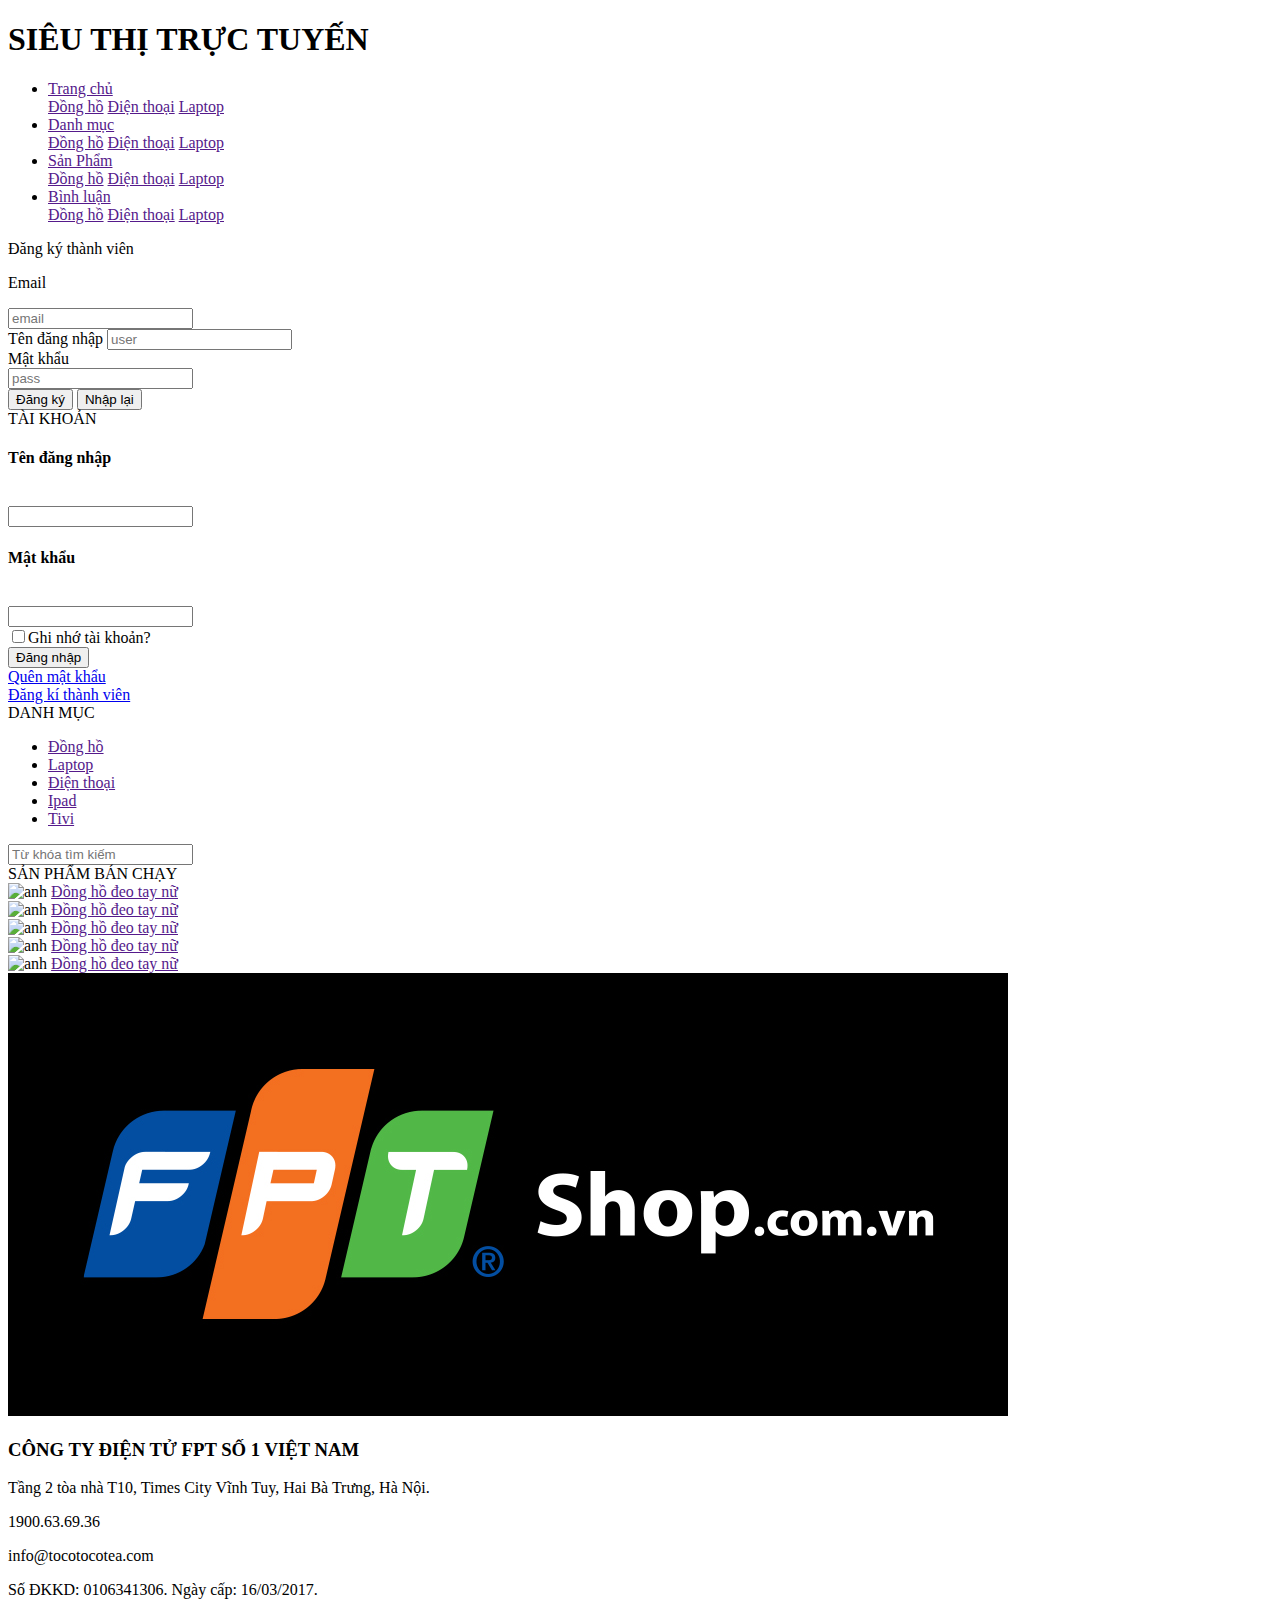
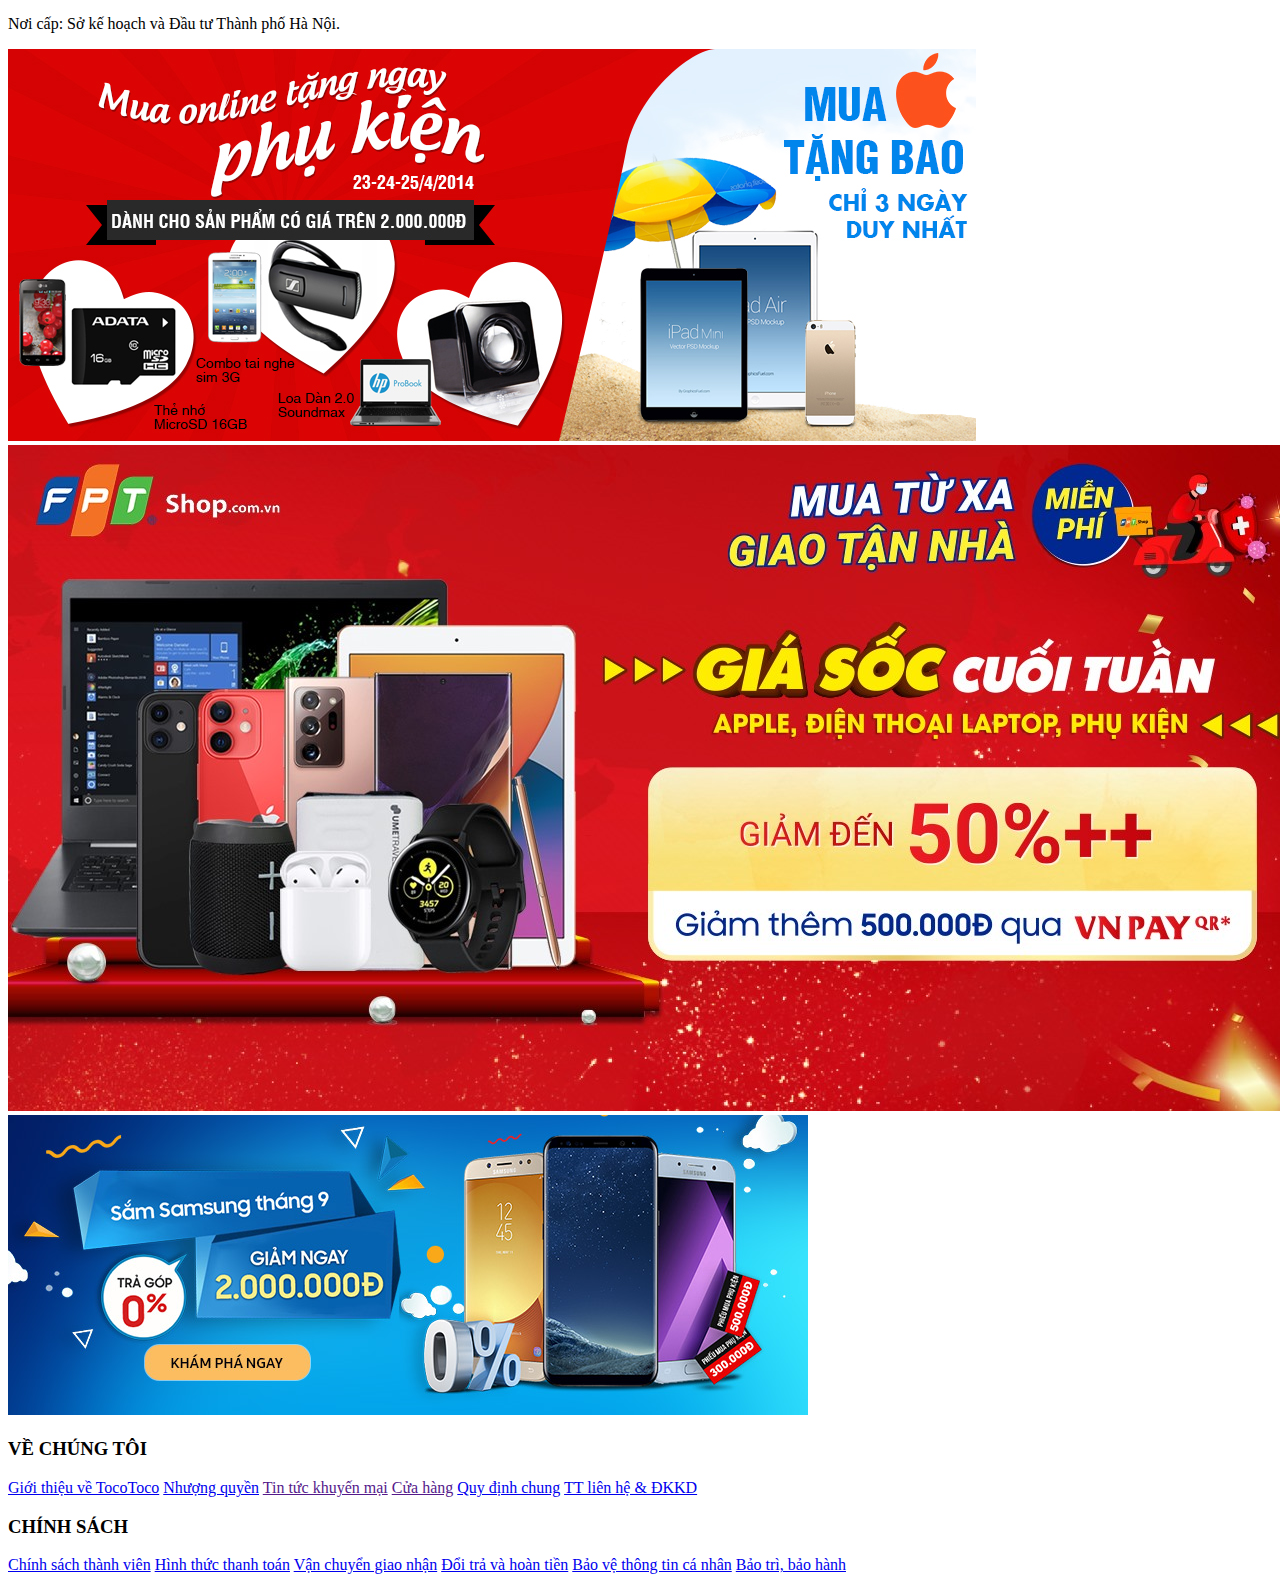
==== dangky.html @ bd307c18 "first commit" ====
<!DOCTYPE html>
<html lang="en">
<head>
  <meta charset="UTF-8">
  <meta http-equiv="X-UA-Compatible" content="IE=edge">
  <meta name="viewport" content="width=device-width, initial-scale=1.0">
  <title>Dự án mẫu</title>
  <link rel="stylesheet" href="css/css.css">
  <script src="https://kit.fontawesome.com/509cc166d7.js" crossorigin="anonymous"></script>
  <link href="https://fonts.googleapis.com/css2?family=Roboto:wght@300;400;500;700;900&display=swap" rel="stylesheet">
  <!-- <style>
    form li a{

    }
  </style> -->
</head>
<body>
<div class="boxcenter">
  <!-- BIGIN HEADER -->
  <header>
    <div class="row mb header">
      <h1>SIÊU THỊ TRỰC TUYẾN</h1>
    </div>
    <div class="row mb menu">
      <ul>

        <li class="dropdown">
          <a class="dropdownbtn" href="">Trang chủ</a>
          <div class="dropdown_content">
            <a href="">Đồng hồ</a>
            <a href="">Điện thoại</a>
            <a href="">Laptop</a>
          </div>
        <li class="dropdown">
          <a class="dropdownbtn" href="">Danh mục</a>
          <div class="dropdown_content">
            <a href="">Đồng hồ</a>
            <a href="">Điện thoại</a>
            <a href="">Laptop</a>
          </div>
        <li class="dropdown">
          <a class="dropdownbtn" href="">Sản Phẩm</a>
          <div class="dropdown_content">
            <a href="">Đồng hồ</a>
            <a href="">Điện thoại</a>
            <a href="">Laptop</a>
          </div>
        <li class="dropdown">
          <a class="dropdownbtn" href="">Bình luận</a>
          <div class="dropdown_content">
            <a href="">Đồng hồ</a>
            <a href="">Điện thoại</a>
            <a href="">Laptop</a>
          </div>
        </li>

      </ul>
    </div>
  </header>
  <!-- END HEADER -->
  <main class="catalog  mb ">

    <div class="boxleft">

      <div class="box_title">Đăng ký thành viên</div>
      <div class="box_content form_account">
        <form action="index.php?act=dangky" method="post">
          <div>
            <p>Email</p>
            <input type="email" name="email" placeholder="email">
          </div>
          <div>
            Tên đăng nhập
            <input type="text" name="user"  placeholder="user">
          </div>
          Mật khẩu
          <div>
            <input type="password" name="pass"  placeholder="pass">
          </div>
          <input type="submit" value="Đăng ký" name="dangky">
          <input type="reset" value="Nhập lại">
        </form>
      </div>

    </div>
    <div class="boxright">

      <div class="mb">
        <div class="box_title">TÀI KHOẢN</div>
        <div class="box_content form_account">
          <form action="#" method="POST"></form>
          <h4>Tên đăng nhập</h4><br>
          <input type="text" name="user" id="">
          <h4>Mật khẩu</h4><br>
          <input type="password" name="pass" id=""><br>
          <input type="checkbox" name="" id="">Ghi nhớ tài khoản?
          <br><input type="submit" value="Đăng nhập">
          <li class="form_li"><a href="#">Quên mật khẩu</a></li>
          <li class="form_li"><a href="#">Đăng kí thành viên</a></li>

        </div>
      </div>
      <div class="mb">
        <div class="box_title">DANH MỤC</div>
        <div class="box_content2 product_portfolio">
          <ul >
            <li><a href="">Đồng hồ </a></li>
            <li><a href="">Laptop</a></li>
            <li><a href="">Điện thoại</a></li>
            <li><a href="">Ipad</a></li>
            <li><a href="">Tivi</a></li>
          </ul>
        </div>
        <div class="box_search">
          <form action="#" method="POST">
            <input type="text" name="" id="" placeholder="Từ khóa tìm kiếm">
          </form>
        </div>
      </div>
      <!-- DANH MỤC SẢN PHẨM BÁN CHẠY -->
      <div class="mb">
        <div class="box_title">SẢN PHẨM BÁN CHẠY</div>
        <div class="box_content">
          <div class="selling_products" style="width:100%;">
            <img src="./img/clockforgirl.jpg" alt="anh">
            <a href="">Đồng hồ đeo tay nữ</a>
          </div>
          <div class="selling_products" style="width:100%;">
            <img src="./img/clockforgirl.jpg" alt="anh">
            <a href="">Đồng hồ đeo tay nữ</a>
          </div>
          <div class="selling_products" style="width:100%;">
            <img src="./img/clockforgirl.jpg" alt="anh">
            <a href="">Đồng hồ đeo tay nữ</a>
          </div>
          <div class="selling_products" style="width:100%;">
            <img src="./img/clockforgirl.jpg" alt="anh">
            <a href="">Đồng hồ đeo tay nữ</a>
          </div>
          <div class="selling_products" style="width:100%;">
            <img src="./img/clockforgirl.jpg" alt="anh">
            <a href="">Đồng hồ đeo tay nữ</a>
          </div>
        </div>
      </div>
    </div>

  </main>
  <!-- BANNER 2 -->

  <!-- FOOTER -->
  <footer class="box_footer row mb demo">
    <div id="footer">
      <div class="footer-left">
        <div class="footer-logo">
          <img src="./img/FPTShop_logo.jpg" alt="" />
        </div>
        <div class="card_1">
          <h3>CÔNG TY ĐIỆN TỬ FPT SỐ 1 VIỆT NAM</h3>
          <div>
            <i class="fa-sharp fa-solid fa-location-pin"></i>
            <p>
              Tầng 2 tòa nhà T10, Times City Vĩnh Tuy, Hai Bà Trưng, Hà Nội.
            </p>
          </div>

          <div>
            <i class="fa-solid fa-phone-flip"></i>
            <p>1900.63.69.36</p>
          </div>

          <div>
            <i class="fa-solid fa-envelope"></i>
            <p>info@tocotocotea.com</p>
          </div>

          <p>Số ĐKKD: 0106341306. Ngày cấp: 16/03/2017.</p>
          <p>Nơi cấp: Sở kế hoạch và Đầu tư Thành phố Hà Nội.</p>
          <div class="icons">
            <i class="fa-brands fa-facebook"></i>
            <i class="fa-brands fa-square-instagram"></i>
            <i class="fa-brands fa-youtube"></i>
            <i class="fa-brands fa-square-twitter"></i>
            <i class="fa-brands fa-google-plus"></i>
          </div>

          <div class="images">
            <div class="image">
              <img
                      src="./img/anh4.jpg"
                      alt=""
              />
            </div>
            <div class="image">
              <img src="./img/anh1.jpg" alt="" />
            </div>
          </div>

          <div class="image_3 image">
            <img src="./img/anh2.jpg" alt="" />
          </div>
        </div>
      </div>
      <div class="footer-right">
        <div class="card_2">
          <h3>VỀ CHÚNG TÔI</h3>
          <a href="#">Giới thiệu về TocoToco</a>
          <a href="gioithieu.html">Nhượng quyền</a>
          <a href="">Tin tức khuyến mại</a>
          <a href="">Cửa hàng</a>
          <a href="#">Quy định chung</a>
          <a href="#">TT liên hệ &#038; ĐKKD</a>
        </div>
        <div class="card_3">
          <h3>CHÍNH SÁCH</h3>
          <a href="#">Chính sách thành viên</a>
          <a href="#">Hình thức thanh toán</a>
          <a href="#">Vận chuyển giao nhận</a>
          <a href="#">Đổi trả và hoàn tiền</a>
          <a href="#">Bảo vệ thông tin cá nhân</a>
          <a href="#">Bảo trì, bảo hành</a>
        </div>
      </div>
    </div>
    <!-- footer section ends -->
  </footer>
</div>
<script src="main.js">

</script>
</body>
</html>
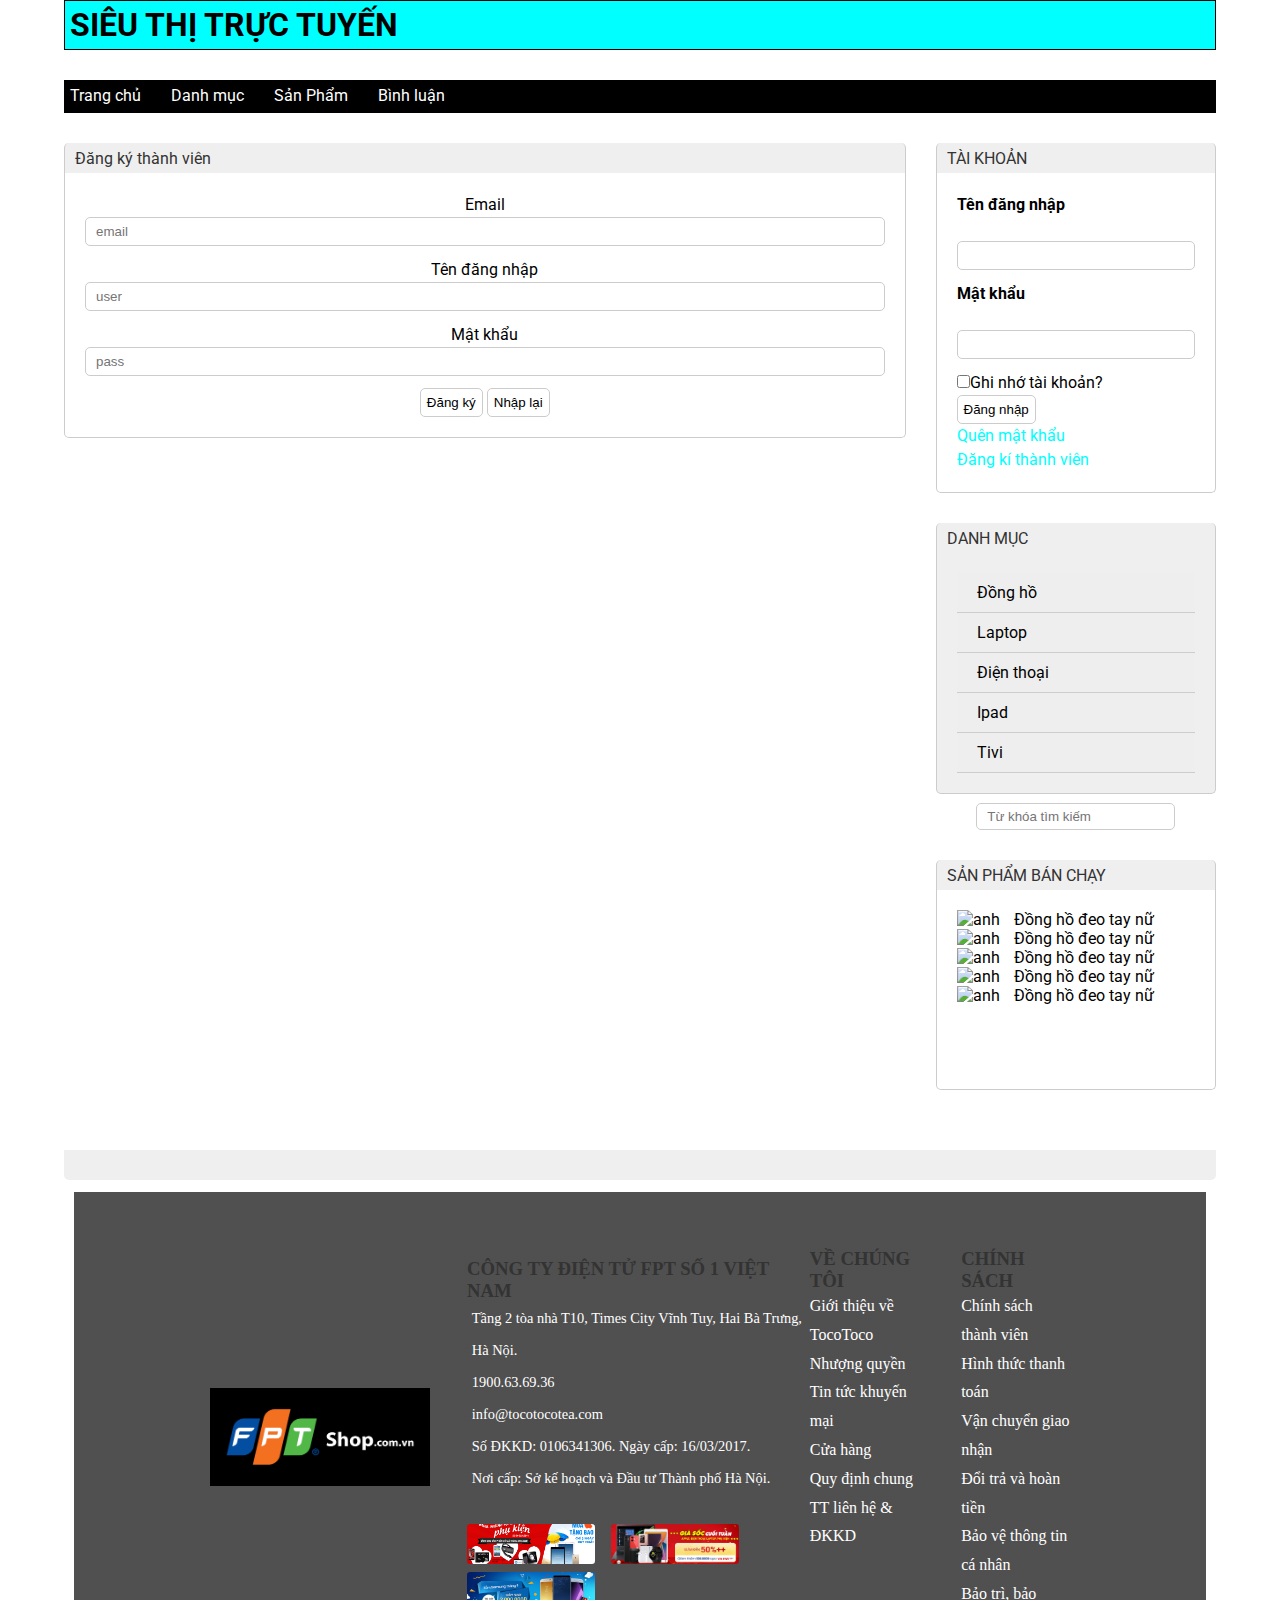
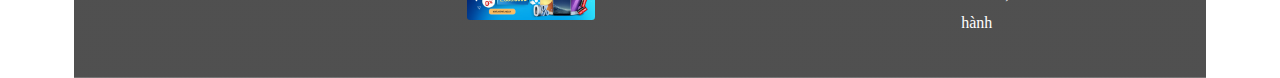
==== commit 3e4a754d: "first commit" ====
--- a/dangky.html
+++ b/dangky.html
@@ -5,7 +5,7 @@
   <meta http-equiv="X-UA-Compatible" content="IE=edge">
   <meta name="viewport" content="width=device-width, initial-scale=1.0">
   <title>Dự án mẫu</title>
-  <link rel="stylesheet" href="css/css.css">
+  <link rel="stylesheet" href="css/style.css">
   <script src="https://kit.fontawesome.com/509cc166d7.js" crossorigin="anonymous"></script>
   <link href="https://fonts.googleapis.com/css2?family=Roboto:wght@300;400;500;700;900&display=swap" rel="stylesheet">
   <!-- <style>
--- a/css/style.css
+++ b/css/style.css
@@ -0,0 +1,497 @@
+:root{
+    --white-color:#fff;
+    --black-color:#000;
+    --text-color:#333;
+}
+*{
+    margin:0;
+    padding:0;
+    box-sizing:border-box;
+}
+body{
+   font-family:'Roboto', sans-serif; 
+}
+
+.boxcenter{
+    width:90%;
+    margin:0 auto;
+}
+.row{
+  /* display:flex; */
+  width:100%;
+}
+.row2{
+float:left;
+    width:100%;
+}
+.mb{
+    margin-bottom:30px;
+}
+.mb10{
+    margin-bottom:10px;
+}
+  /* CSS CHO PHẦN HEADER */
+.header{
+    background:aqua;
+    border:1px solid #000;
+    font-size:16px;
+    padding:5px;
+}
+.menu{
+    background:black;
+    border:1px solid #000;
+   
+    padding:5px;
+    height:33px;
+
+}
+.menu ul{
+  display:flex;
+  align-items:center;
+  gap:30px;
+  }
+.menu ul li{
+  list-style:none;
+}
+.menu li a{
+  color:white;
+  text-decoration:none;
+}
+.menu li a:hover,.dropdown:hover .dropbtn{
+ background-color:rgb(222, 43, 43);
+ /* padding:13px 0; */
+}
+.dropdown_content{
+    display:none;
+    position:absolute;
+    background-color: black;
+    min-width:160px;
+    box-shadow: 0px 8px 16px 0px rgba(0,0,0,0.2);
+    z-index:1;
+}
+.dropdown_content a{
+    color:black;
+    padding:12px 16px;
+    text-decoration:none;
+    display:block;
+    text-align:center;
+
+}
+.dropdown_content a:hover{                                                                                                                            
+    background-color: #98FB98;
+}
+.dropdown_content a:active{
+    color: #ccc;
+}
+.dropdown_content a:focus{
+  color: #ccc;
+  background-color: #fff;
+}
+.dropdown:hover .dropdown_content{
+    display:block;
+    margin-top:13px; 
+}
+   /* css cho phần nội dung */
+.catalog{
+    display:flex;
+    gap:30px;
+}
+
+.boxleft{
+    width:75%;
+}
+.boxright{
+   
+    width:25%;
+}
+.box_title{
+    display:flex;
+ 
+    background:#EEEE;
+    border-top-left-radius:5px;
+    border-top-right-radius:5px;
+    border-left:1px solid #ccc;
+    border-right:1px solid #ccc;
+    padding:10px;
+    color:#333;
+    height:30px;
+    align-items:center;
+   
+}
+.box_content{
+    
+    
+    border-left:1px solid #ccc;
+    border-right:1px solid #ccc;
+    border-bottom:1px solid #ccc;
+    border-bottom-left-radius:5px;
+    border-bottom-right-radius:5px;
+    min-height:200px;
+    padding:20px;
+}
+.box_content2{
+    padding:20px;
+    background:#EEEE;
+    border-left:1px solid #ccc;
+    border-right:1px solid #ccc;
+    border-bottom:1px solid #ccc;
+    border-bottom-left-radius:5px;
+    border-bottom-right-radius:5px;
+    min-height:200px;
+     
+}
+
+.box_footer{
+        background:#EEEE;
+        border-bottom-left-radius:5px;
+        border-bottom-right-radius:5px;  
+        padding:10px;
+        color:#333;
+        height:30px;
+        align-items:center;
+}
+.banner{
+    width:100%;
+    min-width:300px;  
+    text-align:center;
+    position:relative;
+}
+.banner img{
+width:100%;
+height:300px;
+}
+.pre, .next{
+    cursor:pointer;
+    position:absolute;
+    top:50%;
+    width:auto;
+    padding:16px;
+    color:white;
+    font-weight:bold;
+    font-size:18px;
+    transition:0.6s ease-in-out;
+    border-radius:0 3px 3px 0;
+    border:none;
+    
+}
+.pre:hover, .next:hover{
+    background-color:rgba(0,0,0,0.8);
+}
+.next{
+    right:0;
+    border-radius:3px 0 0 3px;
+}
+.pre{
+    left:0;
+    border-radius:0 3px 3px 0;
+}
+.items{
+    width:95%;
+    margin:0 auto;
+    display:grid;
+    grid-template-columns:1fr 1fr 1fr;
+    gap:20px;
+}
+.box_items{
+    border:1px solid #EEEE;
+    border-radius:5px;
+    text-align:center;
+    height:360px;
+    position:relative;
+    overflow:hidden;
+}
+.box_items img{
+   width:100%;
+   height:250px;
+   border-radius:10px;
+}
+.box_items a{
+    text-decoration:none;
+    color:black;
+  
+}
+.box_items .item_name{
+    margin-top:10px;
+   font-size:20px;
+   font-weight:bold;
+
+}
+.box_items .price{
+    margin:10px 0;
+  color:red;
+  font-weight:500;
+
+}
+.box_items_img:hover .add{
+  width:100%;
+ bottom:30.66%;
+}
+.box_items_img .add{
+  transition: 0.5s ease-in-out;
+    position:absolute;
+    bottom:-100%;
+   
+padding:10px;
+background-color:aqua;
+border-radius:6px;
+margin-top:20px;
+
+}
+form{
+    text-align:center;
+}
+.form_li a{
+    text-decoration: none;
+    color:aqua;
+}
+.form_li a:hover{
+    text-decoration: underline;
+    color:red;
+}
+.form_li{
+   list-style: none;
+}
+.form_account{
+  line-height: 150%;
+}
+.form_account input[type="email"],
+.form_account input[type="text"],
+.form_account input[type="password"],
+.form_content input[type="text"]{
+  width:100%;
+  border:1px solid #ccc;
+  border-radius:5px ;
+  padding:6px 10px;
+  margin-bottom:12px;
+}
+.form_account input[type="checkbox"]{
+  border-radius:5px ;
+}
+.form_account input[type="reset"],
+.form_account input[type="submit"],
+.form_content input[type="submit"],
+.form_content input[type="reset"],
+.form_content input[type="button"]{
+    padding:6px;
+    background:white;
+    border:1px solid #CCC;
+    border-radius:5px;
+}
+.form_account input[type="submit"]:hover,
+.form_content input[type="submit"]:hover,
+.form_content input[type="reset"]:hover,
+.form_content input[type="button"]:hover{
+    background:#CCC;
+}
+     /*  CSS CHO PHẦN DANH MỤC */
+.product_portfolio ul{
+margin:0;
+list-style-type:none;
+padding:0;
+}
+.product_portfolio ul li{
+padding:10px 20px;
+background-color:#EEEE;
+border-bottom:1px #ccc solid;
+}
+.product_portfolio ul li a{
+text-decoration:none;
+color:#000;
+}
+.product_portfolio ul li:hover{
+
+background-color:#CCC;
+}
+.box_search input{
+    margin-top:9px;
+padding:5px 10px;
+background-color:#ffff;
+border-radius:5px;
+border:1px #ccc solid;
+
+}
+.selling_products img{
+width:20%;
+height:50px;
+margin-right:10px;
+}
+.selling_products a{
+    color:#000;
+    text-decoration:none;
+}
+.selling_products a:hover{
+    color:#000;
+    text-decoration:underline;
+}
+.banner2 img{
+width:60%;
+}
+
+/* CSS CHO ADMIN */
+.header_admin{
+    background-color:#EEE;
+    border:1px #CCC solid;
+    color:#666;
+    border-radius:5px;
+    padding:10px 20px;
+    
+}
+.header_admin h1{
+font-size:2vv;
+}
+.font_title{
+    background-color:#EEE;
+    border:1px #CCC solid;
+    color:#666;
+    border-radius:5px;
+    padding:10px 20px;
+}
+.mr20{
+   margin-right:10px;
+}
+ label{
+   display:flex;
+   justify-content:start;
+    font-size:20px;
+    color:red;
+    margin-top:5px;
+}
+.formds_loai table{
+    width:100%;
+    border-collapse:collapse;
+     background-color:#ccc;
+   
+        padding:20px;
+}
+.formds_loai table td {
+    padding:10px 20px;
+    border:1px #ccc solid;
+    padding:30px;
+}
+
+/* footer section starts */
+#footer {
+    font-family: BalloExtra;
+    height: auto;
+    padding-bottom: 40px;
+    background-image: linear-gradient(
+        rgba(51, 51, 51, 0.86),
+        rgba(51, 51, 51, 0.86)
+      ),
+      url("./img/anh2.jpg");
+    background-repeat: no-repeat;
+    background-size: cover;
+    background-position: center;
+    margin-top: 2rem;
+  }
+  #footer,
+  .footer-left,
+  .footer-right {
+    display: flex;
+  }
+  
+  .footer-left,
+  .footer-right {
+    margin-top: 3rem;
+  }
+  
+  .footer-left {
+    padding-left: 12%;
+    align-items: center;
+    width: 65%;
+  }
+  .footer-right {
+    margin-top: 3.5rem;
+    gap: 3rem;
+    padding-right: 12%;
+    width: 35%;
+  }
+  
+  #footer h3 {
+    font-family: BalooExtra;
+    text-align: start;
+    color: var(--yellow-color);
+  }
+  
+  #footer p,
+  #footer a {
+    font-family: Barlow;
+    color: #ffff;
+    text-align: start;
+  }
+  #footer a {
+    text-decoration: none;
+    display: block;
+    line-height: 1.8rem;
+  }
+  .footer-left .footer-logo {
+    width: 45%;
+    margin-right: 2.3rem;
+  }
+  
+  .footer-logo img {
+    width: 100%;
+    object-fit: cover;
+  }
+  #footer i {
+    color: var(--yellow-color);
+  }
+  
+  #footer .card_1 {
+    width: 70%;
+  }
+  
+  .card_1 {
+    width: 70%;
+    margin: 0;
+  }
+  
+  .card_1 div {
+    display: flex;
+    align-items: center;
+  }
+  
+  .card_1 div p,
+  .card_1 p {
+    font-size: 0.9rem;
+    margin-left: 0.3rem;
+    line-height: 2rem;
+    display: block;
+    text-align: start;
+  }
+  
+  .icons i {
+    font-size: 1.5rem;
+    margin-left: 1.3rem;
+    margin-top: 0.5rem;
+    margin-bottom: 1.4rem;
+    cursor: pointer;
+  }
+  
+  #footer .images {
+    display: flex;
+    flex-wrap: wrap;
+    gap: 1rem;
+  }
+  
+  #footer .image {
+    width: 8rem;
+    height: 2.5rem;
+  }
+  
+  .image img {
+    width: 100%;
+    height: 100%;
+    object-fit: cover;
+    border-radius: 0.2rem;
+  }
+  .image_3 {
+    height: 3rem !important;
+    width: 10rem;
+    margin-top: 0.5rem;
+  }
+  /* footer section ends */
+  .spct{
+    text-align: center;
+  }
+  